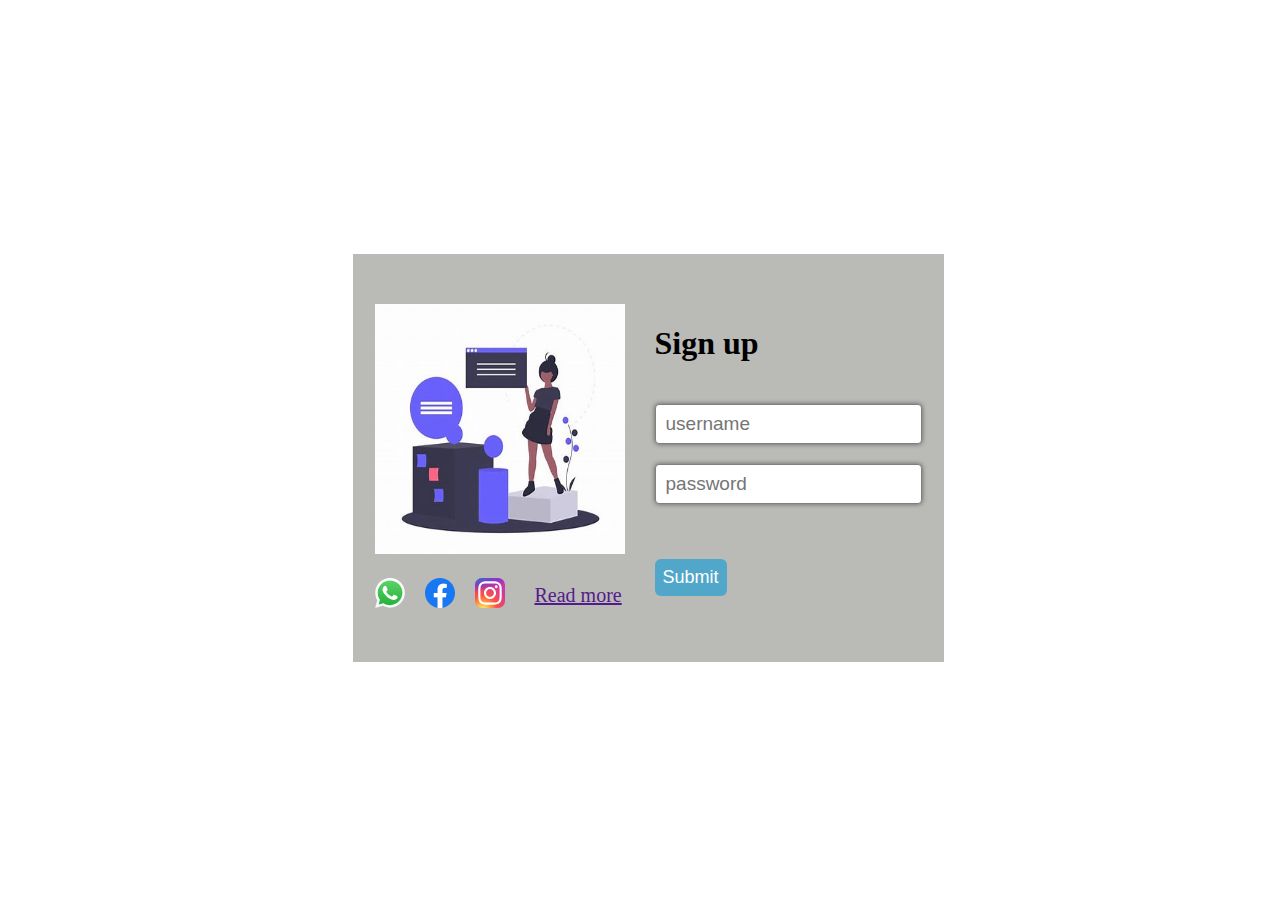
==== index1.html @ bba24614 "first commit" ====
<!DOCTYPE html>
<html lang="en">
<head>
  <meta charset="UTF-8">
  <meta name="viewport" content="width=device-width, initial-scale=1.0">
  <title>form1</title>
  <link rel="stylesheet" href="form1.css">
</head>
<body>
  <form>
    <div class="container">

    <div id="left">
      <div class="undraw">
        <img src="undraw.jpg" alt="">
      </div>
      <div class="link">
      <div class="icons">
        <div>
        <svg xmlns="http://www.w3.org/2000/svg" width="256" height="258" viewBox="0 0 256 258"><defs><linearGradient id="logosWhatsappIcon0" x1="50%" x2="50%" y1="100%" y2="0%"><stop offset="0%" stop-color="#1faf38"/><stop offset="100%" stop-color="#60d669"/></linearGradient><linearGradient id="logosWhatsappIcon1" x1="50%" x2="50%" y1="100%" y2="0%"><stop offset="0%" stop-color="#f9f9f9"/><stop offset="100%" stop-color="#fff"/></linearGradient></defs><path fill="url(#logosWhatsappIcon0)" d="M5.463 127.456c-.006 21.677 5.658 42.843 16.428 61.499L4.433 252.697l65.232-17.104a123 123 0 0 0 58.8 14.97h.054c67.815 0 123.018-55.183 123.047-123.01c.013-32.867-12.775-63.773-36.009-87.025c-23.23-23.25-54.125-36.061-87.043-36.076c-67.823 0-123.022 55.18-123.05 123.004"/><path fill="url(#logosWhatsappIcon1)" d="M1.07 127.416c-.007 22.457 5.86 44.38 17.014 63.704L0 257.147l67.571-17.717c18.618 10.151 39.58 15.503 60.91 15.511h.055c70.248 0 127.434-57.168 127.464-127.423c.012-34.048-13.236-66.065-37.3-90.15C194.633 13.286 162.633.014 128.536 0C58.276 0 1.099 57.16 1.071 127.416m40.24 60.376l-2.523-4.005c-10.606-16.864-16.204-36.352-16.196-56.363C22.614 69.029 70.138 21.52 128.576 21.52c28.3.012 54.896 11.044 74.9 31.06c20.003 20.018 31.01 46.628 31.003 74.93c-.026 58.395-47.551 105.91-105.943 105.91h-.042c-19.013-.01-37.66-5.116-53.922-14.765l-3.87-2.295l-40.098 10.513z"/><path fill="#fff" d="M96.678 74.148c-2.386-5.303-4.897-5.41-7.166-5.503c-1.858-.08-3.982-.074-6.104-.074c-2.124 0-5.575.799-8.492 3.984c-2.92 3.188-11.148 10.892-11.148 26.561s11.413 30.813 13.004 32.94c1.593 2.123 22.033 35.307 54.405 48.073c26.904 10.609 32.379 8.499 38.218 7.967c5.84-.53 18.844-7.702 21.497-15.139c2.655-7.436 2.655-13.81 1.859-15.142c-.796-1.327-2.92-2.124-6.105-3.716s-18.844-9.298-21.763-10.361c-2.92-1.062-5.043-1.592-7.167 1.597c-2.124 3.184-8.223 10.356-10.082 12.48c-1.857 2.129-3.716 2.394-6.9.801c-3.187-1.598-13.444-4.957-25.613-15.806c-9.468-8.442-15.86-18.867-17.718-22.056c-1.858-3.184-.199-4.91 1.398-6.497c1.431-1.427 3.186-3.719 4.78-5.578c1.588-1.86 2.118-3.187 3.18-5.311c1.063-2.126.531-3.986-.264-5.579c-.798-1.593-6.987-17.343-9.819-23.64"/></svg>
        </div>
        <div>
        <svg xmlns="http://www.w3.org/2000/svg" width="256" height="256" viewBox="0 0 256 256"><path fill="#1877f2" d="M256 128C256 57.308 198.692 0 128 0S0 57.308 0 128c0 63.888 46.808 116.843 108 126.445V165H75.5v-37H108V99.8c0-32.08 19.11-49.8 48.348-49.8C170.352 50 185 52.5 185 52.5V84h-16.14C152.959 84 148 93.867 148 103.99V128h35.5l-5.675 37H148v89.445c61.192-9.602 108-62.556 108-126.445"/><path fill="#fff" d="m177.825 165l5.675-37H148v-24.01C148 93.866 152.959 84 168.86 84H185V52.5S170.352 50 156.347 50C127.11 50 108 67.72 108 99.8V128H75.5v37H108v89.445A129 129 0 0 0 128 256a129 129 0 0 0 20-1.555V165z"/></svg>
        </div>
        <div>
<svg xmlns="http://www.w3.org/2000/svg" width="256" height="256" viewBox="0 0 256 256"><g fill="none"><rect width="256" height="256" fill="url(#skillIconsInstagram0)" rx="60"/><rect width="256" height="256" fill="url(#skillIconsInstagram1)" rx="60"/><path fill="#fff" d="M128.009 28c-27.158 0-30.567.119-41.233.604c-10.646.488-17.913 2.173-24.271 4.646c-6.578 2.554-12.157 5.971-17.715 11.531c-5.563 5.559-8.98 11.138-11.542 17.713c-2.48 6.36-4.167 13.63-4.646 24.271c-.477 10.667-.602 14.077-.602 41.236s.12 30.557.604 41.223c.49 10.646 2.175 17.913 4.646 24.271c2.556 6.578 5.973 12.157 11.533 17.715c5.557 5.563 11.136 8.988 17.709 11.542c6.363 2.473 13.631 4.158 24.275 4.646c10.667.485 14.073.604 41.23.604c27.161 0 30.559-.119 41.225-.604c10.646-.488 17.921-2.173 24.284-4.646c6.575-2.554 12.146-5.979 17.702-11.542c5.563-5.558 8.979-11.137 11.542-17.712c2.458-6.361 4.146-13.63 4.646-24.272c.479-10.666.604-14.066.604-41.225s-.125-30.567-.604-41.234c-.5-10.646-2.188-17.912-4.646-24.27c-2.563-6.578-5.979-12.157-11.542-17.716c-5.562-5.562-11.125-8.979-17.708-11.53c-6.375-2.474-13.646-4.16-24.292-4.647c-10.667-.485-14.063-.604-41.23-.604zm-8.971 18.021c2.663-.004 5.634 0 8.971 0c26.701 0 29.865.096 40.409.575c9.75.446 15.042 2.075 18.567 3.444c4.667 1.812 7.994 3.979 11.492 7.48c3.5 3.5 5.666 6.833 7.483 11.5c1.369 3.52 3 8.812 3.444 18.562c.479 10.542.583 13.708.583 40.396s-.104 29.855-.583 40.396c-.446 9.75-2.075 15.042-3.444 18.563c-1.812 4.667-3.983 7.99-7.483 11.488c-3.5 3.5-6.823 5.666-11.492 7.479c-3.521 1.375-8.817 3-18.567 3.446c-10.542.479-13.708.583-40.409.583c-26.702 0-29.867-.104-40.408-.583c-9.75-.45-15.042-2.079-18.57-3.448c-4.666-1.813-8-3.979-11.5-7.479s-5.666-6.825-7.483-11.494c-1.369-3.521-3-8.813-3.444-18.563c-.479-10.542-.575-13.708-.575-40.413s.096-29.854.575-40.396c.446-9.75 2.075-15.042 3.444-18.567c1.813-4.667 3.983-8 7.484-11.5s6.833-5.667 11.5-7.483c3.525-1.375 8.819-3 18.569-3.448c9.225-.417 12.8-.542 31.437-.563zm62.351 16.604c-6.625 0-12 5.37-12 11.996c0 6.625 5.375 12 12 12s12-5.375 12-12s-5.375-12-12-12zm-53.38 14.021c-28.36 0-51.354 22.994-51.354 51.355s22.994 51.344 51.354 51.344c28.361 0 51.347-22.983 51.347-51.344c0-28.36-22.988-51.355-51.349-51.355zm0 18.021c18.409 0 33.334 14.923 33.334 33.334c0 18.409-14.925 33.334-33.334 33.334s-33.333-14.925-33.333-33.334c0-18.411 14.923-33.334 33.333-33.334"/><defs><radialGradient id="skillIconsInstagram0" cx="0" cy="0" r="1" gradientTransform="matrix(0 -253.715 235.975 0 68 275.717)" gradientUnits="userSpaceOnUse"><stop stop-color="#fd5"/><stop offset=".1" stop-color="#fd5"/><stop offset=".5" stop-color="#ff543e"/><stop offset="1" stop-color="#c837ab"/></radialGradient><radialGradient id="skillIconsInstagram1" cx="0" cy="0" r="1" gradientTransform="matrix(22.25952 111.2061 -458.39518 91.75449 -42.881 18.441)" gradientUnits="userSpaceOnUse"><stop stop-color="#3771c8"/><stop offset=".128" stop-color="#3771c8"/><stop offset="1" stop-color="#60f" stop-opacity="0"/></radialGradient></defs></g></svg>
</div>
      </div>
      <div>
        
<a href="">Read more</a>
      </div>
    </div>
    </div>
    <div id="right">
      <h1>Sign up</h1>
      <div>
        <input type="text" placeholder="username">
      </div>
      <div>
        <input type="text" placeholder="password">
      </div>
      <div>
        <button id="btn">Submit</button>
      </div>
    </div>
    </div>
  </form>
</body>
</html>
---- form1.css ----
body{
  width: 100vw;
  height: 100vh;
 
  display: flex;
  align-items: center;
  justify-content: center;
}
.container{
  display:flex;
  gap: 30px;
  background-color: rgb(186, 186, 183);
  padding: 50px 22px;
}
.undraw img{
  height: 250px;
  width: 250px;
}
#left{
  display: flex;
  flex-direction: column;
  gap: 20px;
  
}
.link{
  display: flex;
  gap: 30px;
  align-items: center;
}
.link a{
  font-size: 20px;
}
.icons svg{
  height:30px;
  width: 30px;
}
.icons{
  display: flex;
  gap: 20px;
}
#right{
  display: flex;
  flex-direction: column;
  gap: 20px;
}
#right input{
  font-size: 19px;
  padding: 8px 10px;
  border: 1px solid grey;
  border-radius: 4px;
  box-shadow:0px 0px 5px rgba(0, 0, 0, 0.5) ;
  outline: none;
}
#btn{
  border: none;
  padding:8px 8px;
  font-weight: 400;
  color: white;
  font-size: 18px;
  background-color: rgb(81, 167, 201);
  border-radius: 6px;
  margin-top: 35px;
}
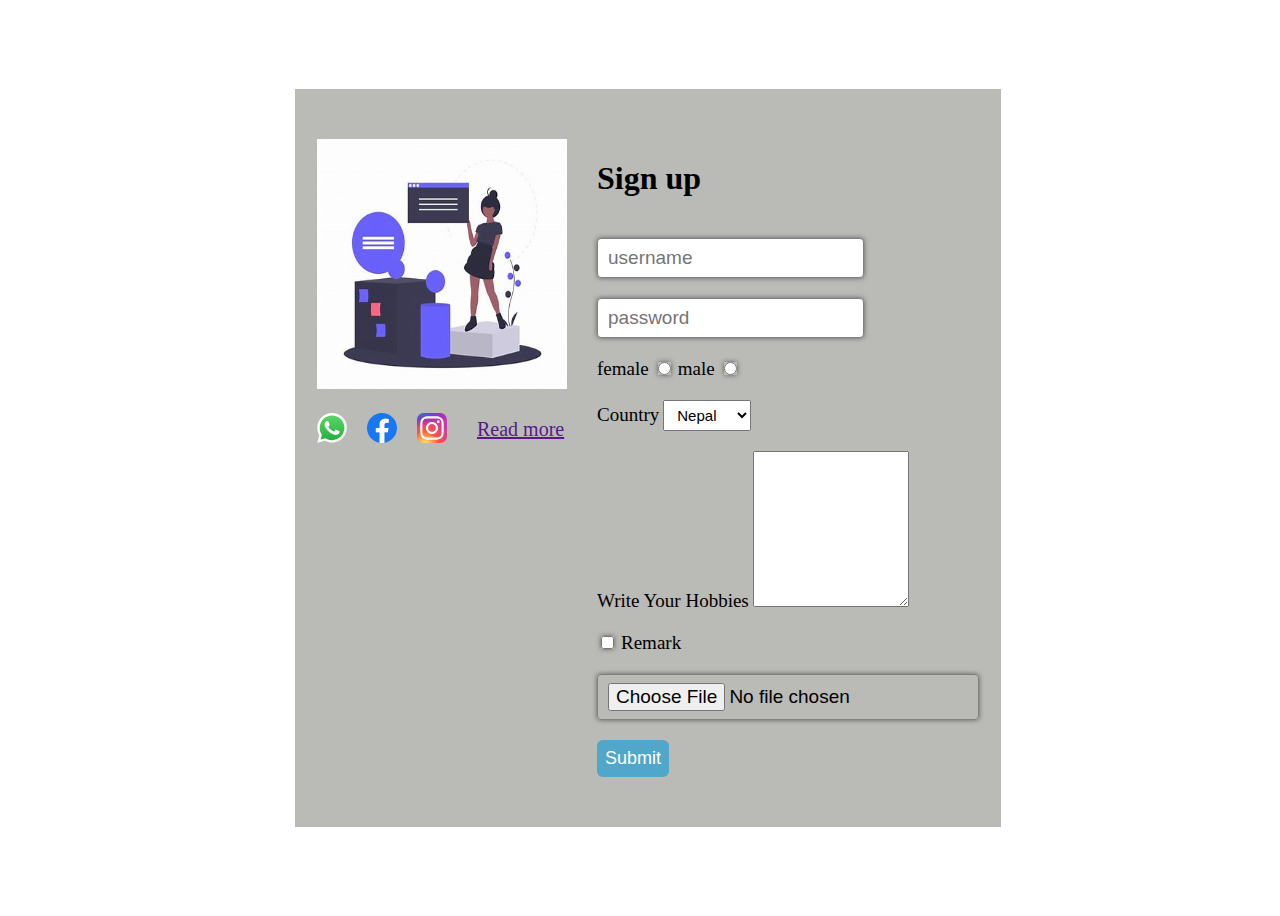
==== commit 1bbb5d26: "initial commit" ====
--- a/index1.html
+++ b/index1.html
@@ -7,7 +7,7 @@
   <link rel="stylesheet" href="form1.css">
 </head>
 <body>
-  <form>
+  <div>
     <div class="container">
 
     <div id="left">
@@ -35,16 +35,48 @@
     <div id="right">
       <h1>Sign up</h1>
       <div>
-        <input type="text" placeholder="username">
+        <input onchange="changedOne(this.value,this.name)" id="username" type="text" placeholder="username" name="username">
       </div>
       <div>
-        <input type="text" placeholder="password">
+        <input onchange="changedTwo(this.value,this.name)" id="password" type="text" placeholder="password" name="password">
       </div>
       <div>
-        <button id="btn">Submit</button>
+        <label for="female">female</label>
+        <input onchange="changedThree(this.value,this.name)" type="radio" id="gender" name="female">
+        <label for="female">male</label>
+        <input onchange="changedFour(this.value,this.name)" type="radio" id="gender" name="male">
+      </div>
+<div>
+  <label for="country">Country</label>
+  <select onchange="changedFive(this.value,this.name)" id="select">
+    <option value="Nepal">Nepal</option>
+    <option value="India">India</option>
+    <option value="Chaina">Chaina</option>
+    <option value="USA">USA</option>
+  </select>
+</div>
+
+<div>
+  <label for="textarea">Write Your Hobbies</label>
+  <textarea onchange="changedSix(this.value,this.name)" id="textarea" name="textarea"></textarea>
+  
+</div>
+
+      <div>
+        <input onchange="changedSeven(this.value,this.name)" type="checkbox" name="remark">
+        <label for="">Remark</label>
+      </div>
+
+      <div>
+        <input onchange="changedFile(this.files,this.name)" type="file" name="file">
+      </div>
+
+      <div>
+        <button onclick="clickButton()" id="btn">Submit</button>
       </div>
     </div>
     </div>
-  </form>
+  </div>
+  <script src="form1.js"></script>
 </body>
 </html>--- a/form1.css
+++ b/form1.css
@@ -52,6 +52,18 @@
   box-shadow:0px 0px 5px rgba(0, 0, 0, 0.5) ;
   outline: none;
 }
+#right label{
+  font-size: 19px;
+}
+#select{
+  font-size: 15px;
+  padding: 5px 9px;
+}
+#textarea{
+  height: 150px;
+  width: 150px;
+  font-size: 15px;
+}
 #btn{
   border: none;
   padding:8px 8px;
@@ -60,5 +72,5 @@
   font-size: 18px;
   background-color: rgb(81, 167, 201);
   border-radius: 6px;
-  margin-top: 35px;
+  
 }